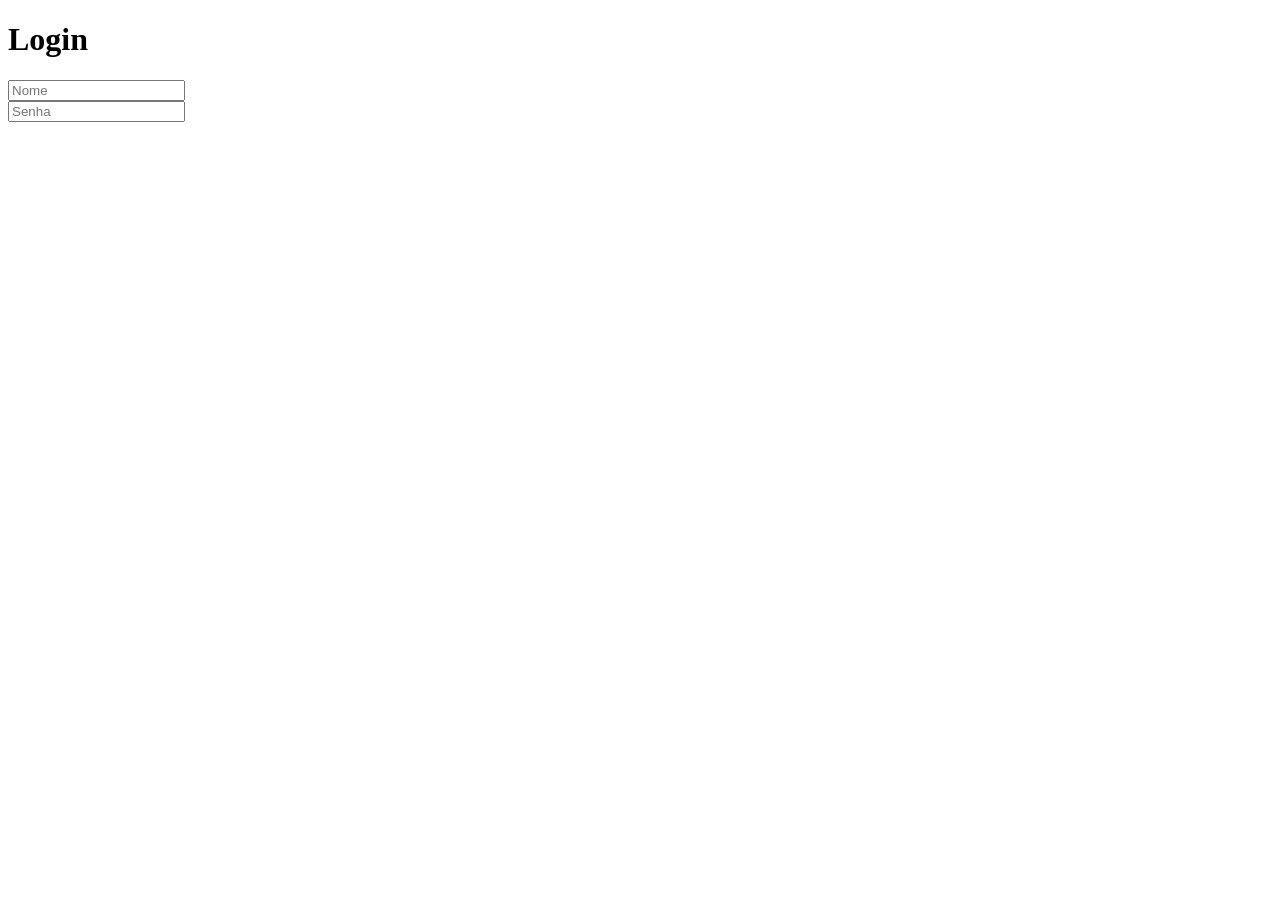
==== Treino-Tela de Login/Tela-de-login-v1/tela-de-login.html @ b00e14d0 "upload 2" ====
<!DOCTYPE html>
<html lang="pt-br">
<head>
    <meta charset="UTF-8">
    <meta name="viewport" content="width=device-width, initial-scale=1.0">
    <title>Tela de login</title>
</head>
<body>
<div>
    <h1>Login</h1>
    <input type="text" placeholder="Nome"><br>
    <input type="password" placeholder="Senha">
</div>    
</body>
</html>
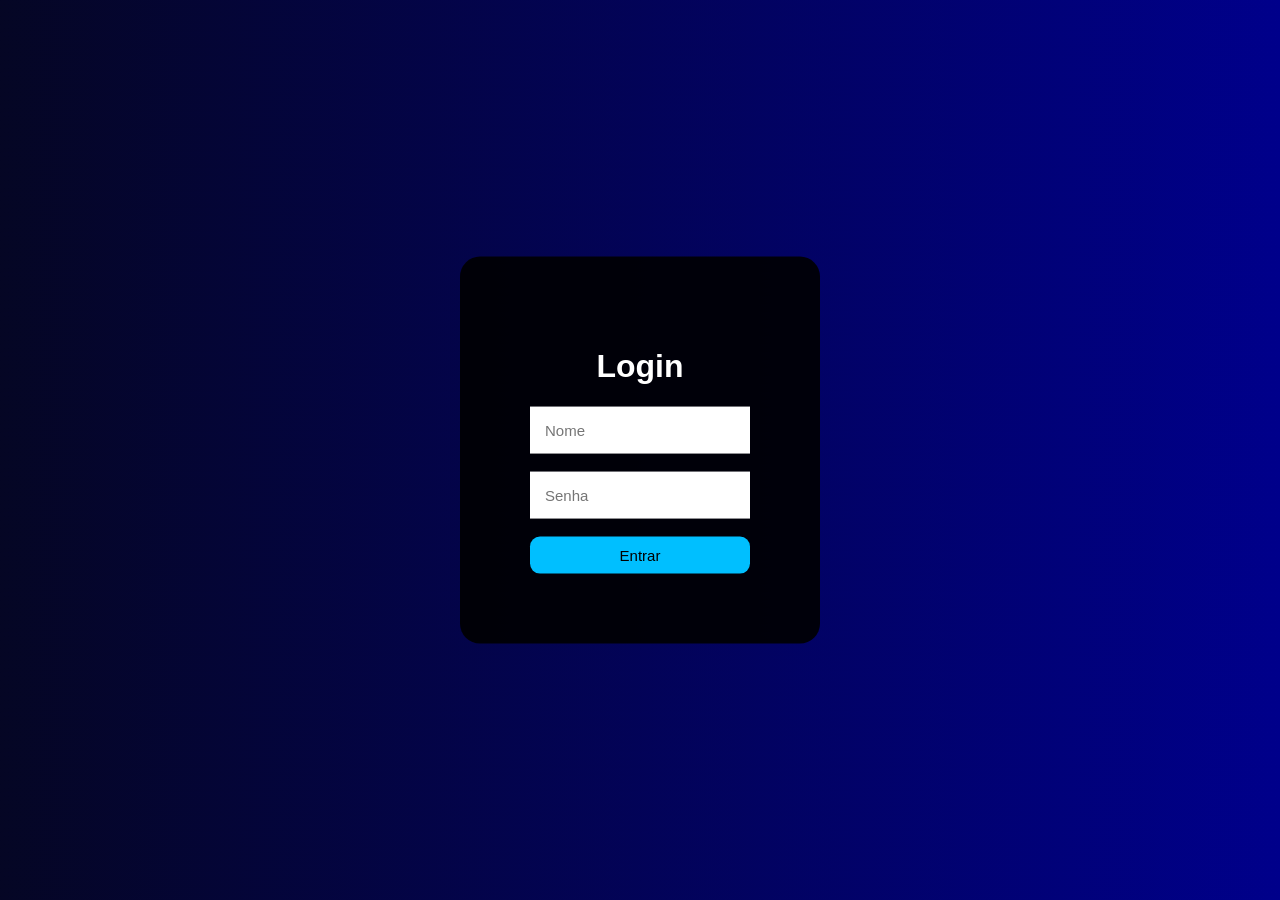
==== commit dda2ddea: "conclusão" ====
--- a/Treino-Tela de Login/Tela-de-login-v1/tela-de-login.html
+++ b/Treino-Tela de Login/Tela-de-login-v1/tela-de-login.html
@@ -4,12 +4,53 @@
     <meta charset="UTF-8">
     <meta name="viewport" content="width=device-width, initial-scale=1.0">
     <title>Tela de login</title>
+    <style>
+        body {
+            font-family: Arial, Helvetica, sans-serif;
+            background-image: linear-gradient(45deg, rgb(5, 6, 36), darkblue);
+        }
+        div{
+            background-color: rgba(0, 0, 0, 0.9);
+            position:absolute;
+            top: 50%;
+            left: 50%;
+            transform: translate(-50%, -50%);
+            padding: 70px;
+            border-radius: 20px;
+            color: white;
+        }
+        h1 {
+            text-align: center;
+        }
+        input{
+            padding: 15px;
+            border: none;
+            outline: none;
+            font-size: 15px;
+        }
+        button{
+            background-color: deepskyblue;
+            border: none;
+            padding: 10px;
+            width: 100%;
+            border-radius: 10px;
+            color: black;
+            font-size: 15px;
+            cursor: pointer;
+        }
+        button:hover{
+            background-color: rgb(38, 38, 221);
+        }
+    </style>
 </head>
 <body>
 <div>
     <h1>Login</h1>
-    <input type="text" placeholder="Nome"><br>
+    <input type="text" placeholder="Nome">
+    <br><br>
     <input type="password" placeholder="Senha">
+    <br><br>
+    <button>Entrar</button>
 </div>    
 </body>
 </html>
